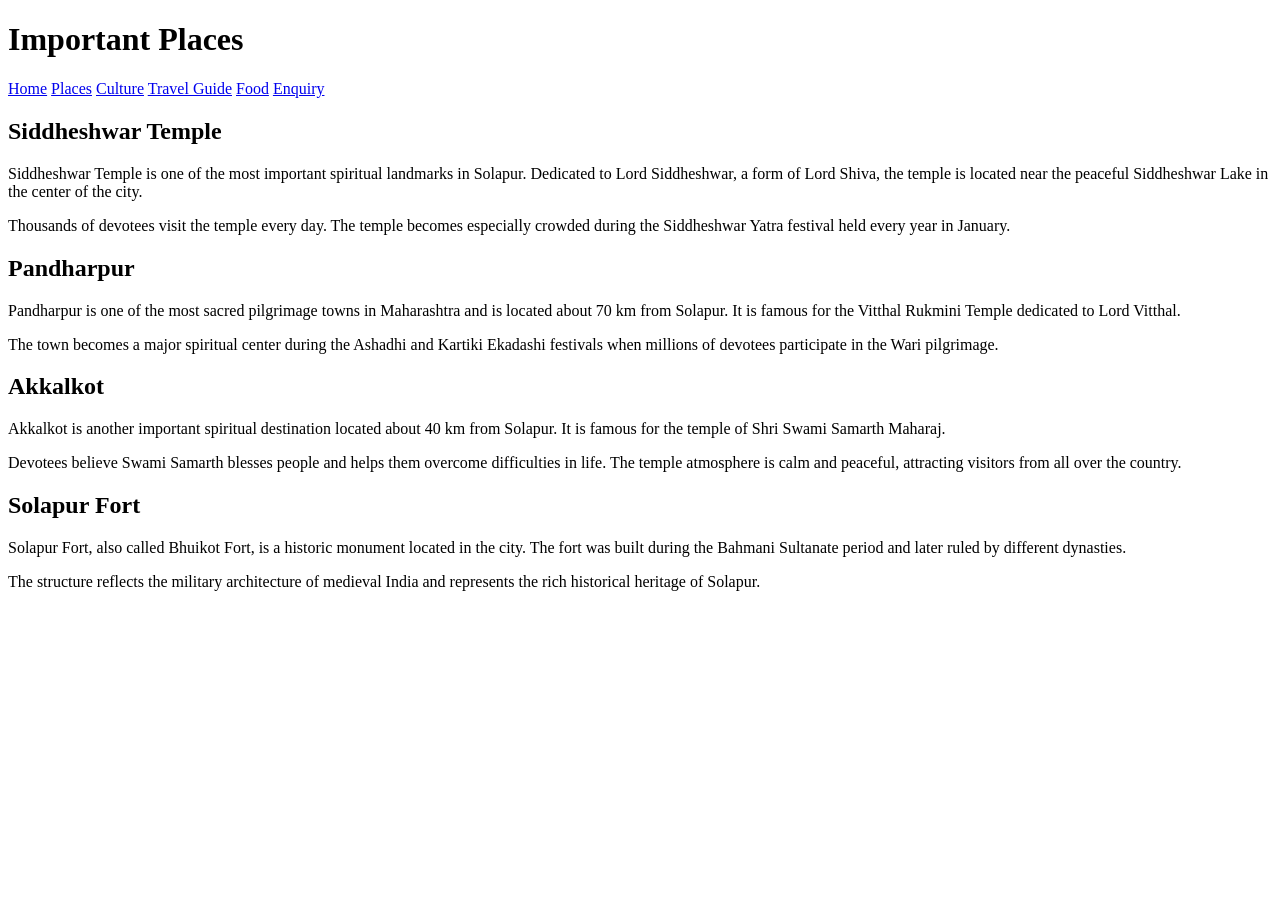
==== places.html @ 6fc600e1 "Create places.html" ====
<!DOCTYPE html>
<html>
<head>
<title>Places in Solapur</title>
<link rel="stylesheet" href="style.css">
</head>

<body>

<header>
<h1>Important Places</h1>

<nav>
<a href="index.html">Home</a>
<a href="places.html">Places</a>
<a href="culture.html">Culture</a>
<a href="travel.html">Travel Guide</a>
<a href="food.html">Food</a>
<a href="enquiry.html">Enquiry</a>
</nav>
</header>

<section>

<h2>Siddheshwar Temple</h2>
<p>
Siddheshwar Temple is one of the most important spiritual landmarks in Solapur.
Dedicated to Lord Siddheshwar, a form of Lord Shiva, the temple is located near the
peaceful Siddheshwar Lake in the center of the city.
</p>

<p>
Thousands of devotees visit the temple every day.
The temple becomes especially crowded during the Siddheshwar Yatra festival held every year in January.
</p>

<h2>Pandharpur</h2>

<p>
Pandharpur is one of the most sacred pilgrimage towns in Maharashtra and is located about
70 km from Solapur. It is famous for the Vitthal Rukmini Temple dedicated to Lord Vitthal.
</p>

<p>
The town becomes a major spiritual center during the Ashadhi and Kartiki Ekadashi festivals
when millions of devotees participate in the Wari pilgrimage.
</p>

<h2>Akkalkot</h2>

<p>
Akkalkot is another important spiritual destination located about 40 km from Solapur.
It is famous for the temple of Shri Swami Samarth Maharaj.
</p>

<p>
Devotees believe Swami Samarth blesses people and helps them overcome difficulties in life.
The temple atmosphere is calm and peaceful, attracting visitors from all over the country.
</p>

<h2>Solapur Fort</h2>

<p>
Solapur Fort, also called Bhuikot Fort, is a historic monument located in the city.
The fort was built during the Bahmani Sultanate period and later ruled by different dynasties.
</p>

<p>
The structure reflects the military architecture of medieval India and represents
the rich historical heritage of Solapur.
</p>

</section>

</body>
</html>
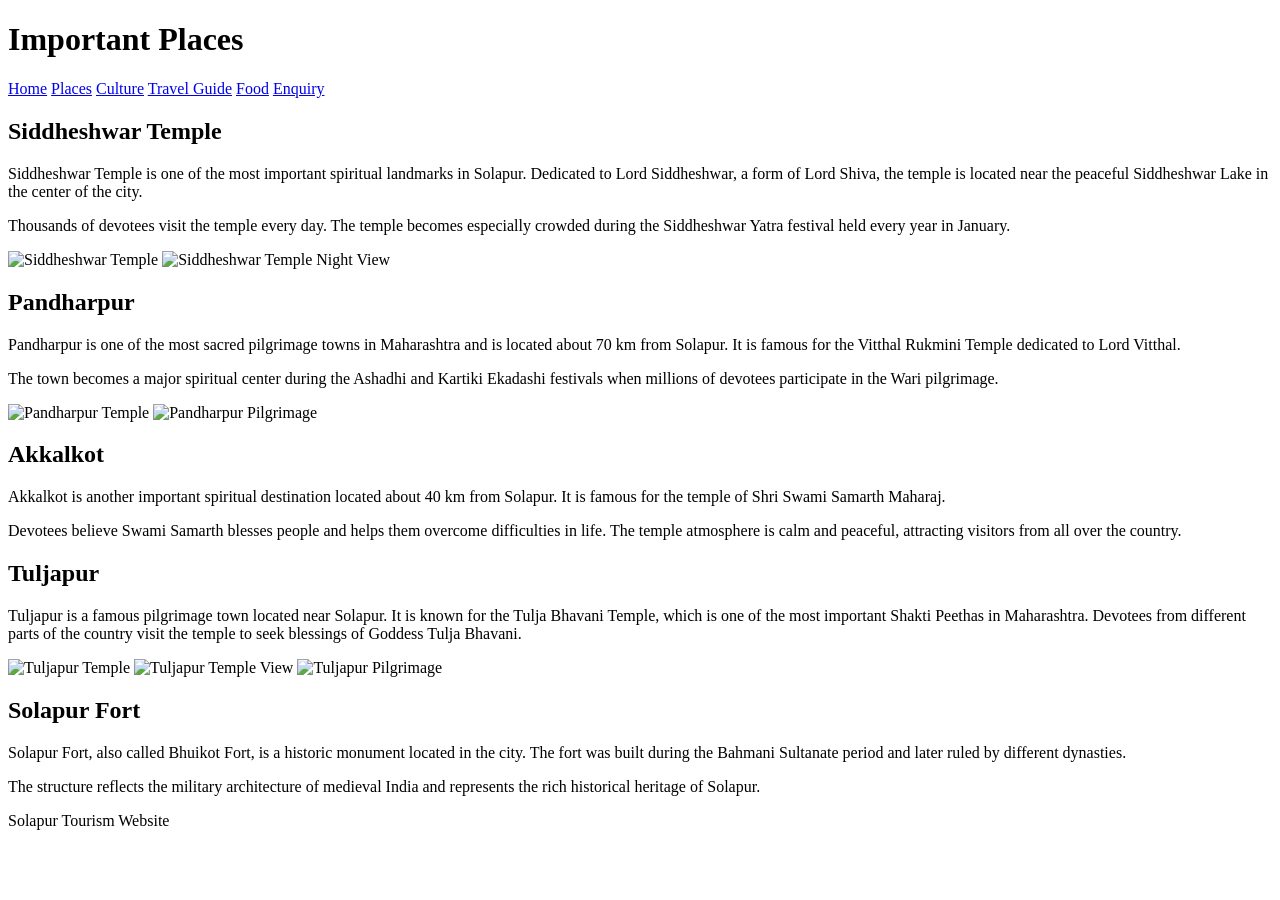
==== commit 447556d8: "Update places.html" ====
--- a/places.html
+++ b/places.html
@@ -2,6 +2,7 @@
 <html>
 <head>
 <title>Places in Solapur</title>
+<meta name="viewport" content="width=device-width, initial-scale=1.0">
 <link rel="stylesheet" href="style.css">
 </head>
 
@@ -23,6 +24,7 @@
 <section>
 
 <h2>Siddheshwar Temple</h2>
+
 <p>
 Siddheshwar Temple is one of the most important spiritual landmarks in Solapur.
 Dedicated to Lord Siddheshwar, a form of Lord Shiva, the temple is located near the
@@ -33,6 +35,10 @@
 Thousands of devotees visit the temple every day.
 The temple becomes especially crowded during the Siddheshwar Yatra festival held every year in January.
 </p>
+
+<img src="images/siddeshwar.jpg" width="45%" alt="Siddheshwar Temple">
+<img src="images/siddeshwar_night.jpg" width="45%" alt="Siddheshwar Temple Night View">
+
 
 <h2>Pandharpur</h2>
 
@@ -46,6 +52,10 @@
 when millions of devotees participate in the Wari pilgrimage.
 </p>
 
+<img src="images/pandharpur1.jpg" width="45%" alt="Pandharpur Temple">
+<img src="images/pandharpur2.jpg" width="45%" alt="Pandharpur Pilgrimage">
+
+
 <h2>Akkalkot</h2>
 
 <p>
@@ -57,6 +67,21 @@
 Devotees believe Swami Samarth blesses people and helps them overcome difficulties in life.
 The temple atmosphere is calm and peaceful, attracting visitors from all over the country.
 </p>
+
+
+<h2>Tuljapur</h2>
+
+<p>
+Tuljapur is a famous pilgrimage town located near Solapur.
+It is known for the Tulja Bhavani Temple, which is one of the most important Shakti Peethas
+in Maharashtra. Devotees from different parts of the country visit the temple to seek blessings
+of Goddess Tulja Bhavani.
+</p>
+
+<img src="images/tuljapur1.jpg" width="30%" alt="Tuljapur Temple">
+<img src="images/tuljapur2.jpg" width="30%" alt="Tuljapur Temple View">
+<img src="images/tuljapur3.jpg" width="30%" alt="Tuljapur Pilgrimage">
+
 
 <h2>Solapur Fort</h2>
 
@@ -72,5 +97,9 @@
 
 </section>
 
+<footer>
+<p>Solapur Tourism Website</p>
+</footer>
+
 </body>
 </html>
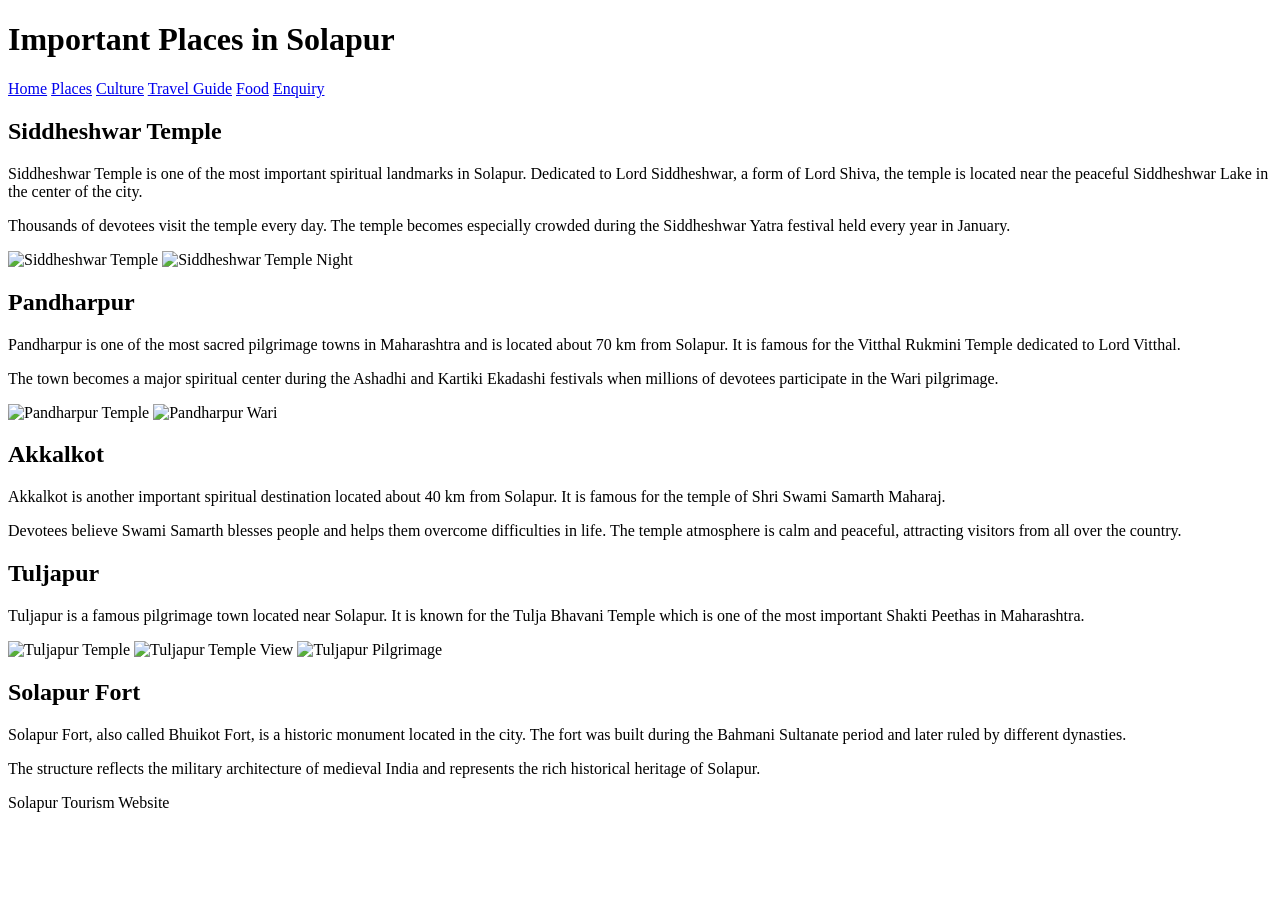
==== commit ca4649fc: "Update places.html" ====
--- a/places.html
+++ b/places.html
@@ -1,15 +1,21 @@
 <!DOCTYPE html>
 <html>
+
 <head>
+
 <title>Places in Solapur</title>
+
 <meta name="viewport" content="width=device-width, initial-scale=1.0">
+
 <link rel="stylesheet" href="style.css">
+
 </head>
 
 <body>
 
 <header>
-<h1>Important Places</h1>
+
+<h1>Important Places in Solapur</h1>
 
 <nav>
 <a href="index.html">Home</a>
@@ -19,6 +25,7 @@
 <a href="food.html">Food</a>
 <a href="enquiry.html">Enquiry</a>
 </nav>
+
 </header>
 
 <section>
@@ -32,28 +39,39 @@
 </p>
 
 <p>
-Thousands of devotees visit the temple every day.
-The temple becomes especially crowded during the Siddheshwar Yatra festival held every year in January.
+Thousands of devotees visit the temple every day. The temple becomes especially
+crowded during the Siddheshwar Yatra festival held every year in January.
 </p>
 
-<img src="images/siddeshwar.jpg" width="45%" alt="Siddheshwar Temple">
-<img src="images/siddeshwar_night.jpg" width="45%" alt="Siddheshwar Temple Night View">
+<div class="gallery">
+
+<img src="images/siddheshwar.jpg" alt="Siddheshwar Temple" width="300">
+
+<img src="images/siddheshwar_night.jpg" alt="Siddheshwar Temple Night" width="300">
+
+</div>
 
 
 <h2>Pandharpur</h2>
 
 <p>
-Pandharpur is one of the most sacred pilgrimage towns in Maharashtra and is located about
-70 km from Solapur. It is famous for the Vitthal Rukmini Temple dedicated to Lord Vitthal.
+Pandharpur is one of the most sacred pilgrimage towns in Maharashtra and is located
+about 70 km from Solapur. It is famous for the Vitthal Rukmini Temple dedicated to
+Lord Vitthal.
 </p>
 
 <p>
-The town becomes a major spiritual center during the Ashadhi and Kartiki Ekadashi festivals
-when millions of devotees participate in the Wari pilgrimage.
+The town becomes a major spiritual center during the Ashadhi and Kartiki Ekadashi
+festivals when millions of devotees participate in the Wari pilgrimage.
 </p>
 
-<img src="images/pandharpur1.jpg" width="45%" alt="Pandharpur Temple">
-<img src="images/pandharpur2.jpg" width="45%" alt="Pandharpur Pilgrimage">
+<div class="gallery">
+
+<img src="images/pandharpur1.jpg" alt="Pandharpur Temple" width="300">
+
+<img src="images/pandharpur2.jpg" alt="Pandharpur Wari" width="300">
+
+</div>
 
 
 <h2>Akkalkot</h2>
@@ -64,30 +82,36 @@
 </p>
 
 <p>
-Devotees believe Swami Samarth blesses people and helps them overcome difficulties in life.
-The temple atmosphere is calm and peaceful, attracting visitors from all over the country.
+Devotees believe Swami Samarth blesses people and helps them overcome difficulties
+in life. The temple atmosphere is calm and peaceful, attracting visitors from all over
+the country.
 </p>
 
 
 <h2>Tuljapur</h2>
 
 <p>
-Tuljapur is a famous pilgrimage town located near Solapur.
-It is known for the Tulja Bhavani Temple, which is one of the most important Shakti Peethas
-in Maharashtra. Devotees from different parts of the country visit the temple to seek blessings
-of Goddess Tulja Bhavani.
+Tuljapur is a famous pilgrimage town located near Solapur. It is known for the
+Tulja Bhavani Temple which is one of the most important Shakti Peethas in Maharashtra.
 </p>
 
-<img src="images/tuljapur1.jpg" width="30%" alt="Tuljapur Temple">
-<img src="images/tuljapur2.jpg" width="30%" alt="Tuljapur Temple View">
-<img src="images/tuljapur3.jpg" width="30%" alt="Tuljapur Pilgrimage">
+<div class="gallery">
+
+<img src="images/tuljapur1.jpg" alt="Tuljapur Temple" width="250">
+
+<img src="images/tuljapur2.jpg" alt="Tuljapur Temple View" width="250">
+
+<img src="images/tuljapur3.jpg" alt="Tuljapur Pilgrimage" width="250">
+
+</div>
 
 
 <h2>Solapur Fort</h2>
 
 <p>
 Solapur Fort, also called Bhuikot Fort, is a historic monument located in the city.
-The fort was built during the Bahmani Sultanate period and later ruled by different dynasties.
+The fort was built during the Bahmani Sultanate period and later ruled by different
+dynasties.
 </p>
 
 <p>
@@ -98,8 +122,11 @@
 </section>
 
 <footer>
+
 <p>Solapur Tourism Website</p>
+
 </footer>
 
 </body>
+
 </html>
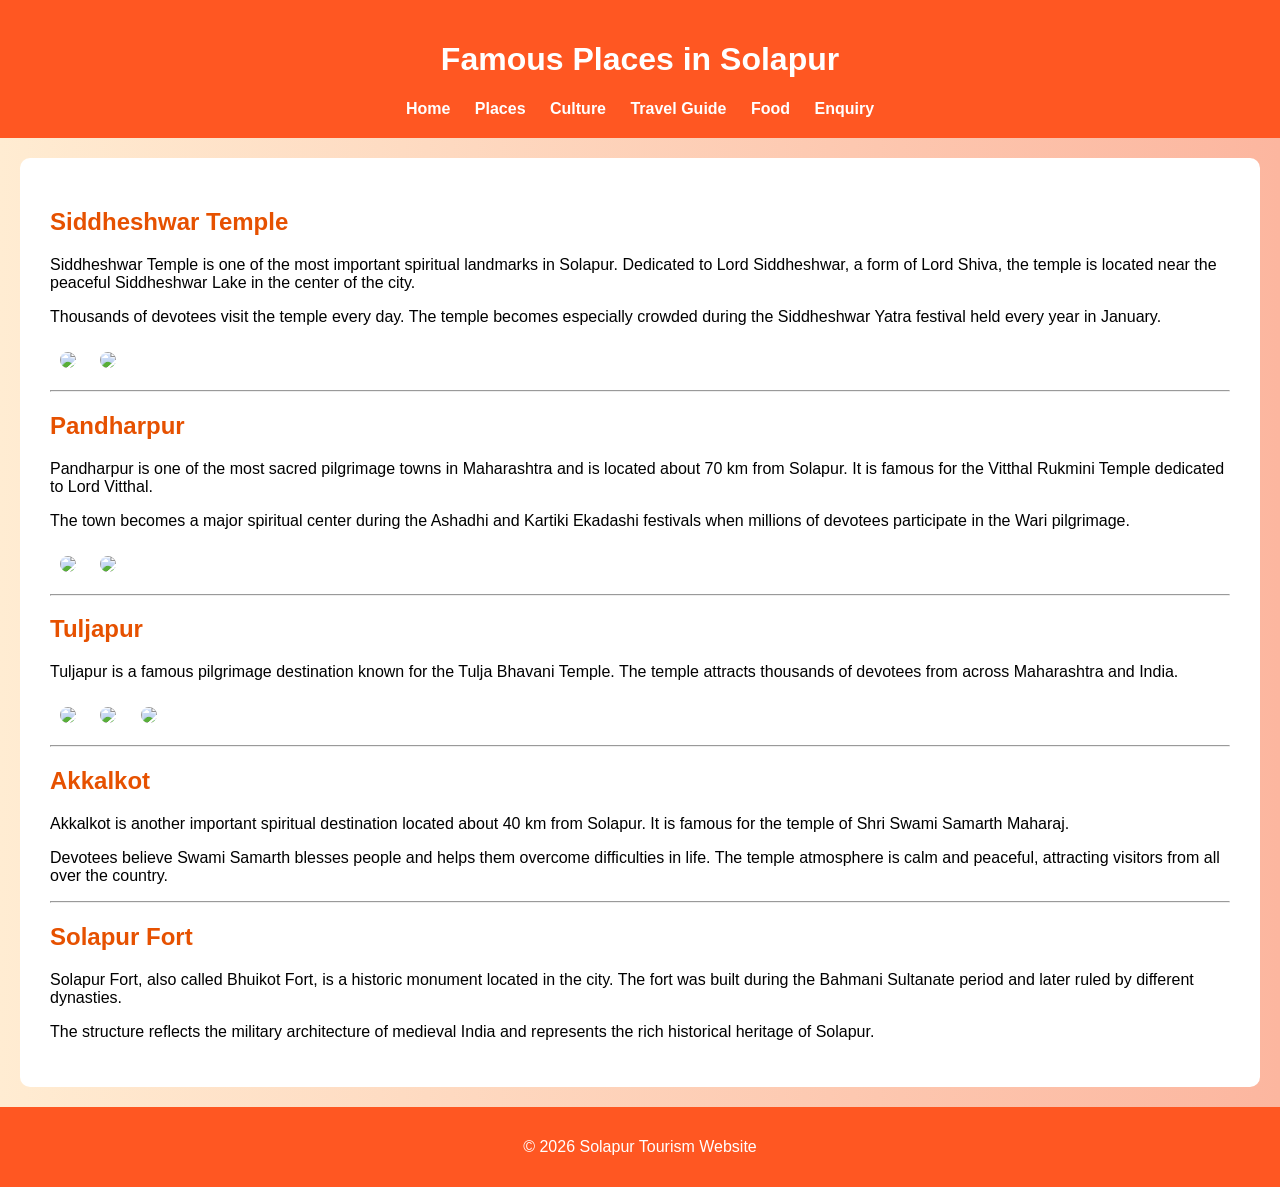
==== commit f8d9a274: "places.html" ====
--- a/places.html
+++ b/places.html
@@ -1,21 +1,14 @@
 <!DOCTYPE html>
 <html>
-
 <head>
-
 <title>Places in Solapur</title>
-
-<meta name="viewport" content="width=device-width, initial-scale=1.0">
-
 <link rel="stylesheet" href="style.css">
-
 </head>
 
 <body>
 
 <header>
-
-<h1>Important Places in Solapur</h1>
+<h1>Famous Places in Solapur</h1>
 
 <nav>
 <a href="index.html">Home</a>
@@ -34,8 +27,8 @@
 
 <p>
 Siddheshwar Temple is one of the most important spiritual landmarks in Solapur.
-Dedicated to Lord Siddheshwar, a form of Lord Shiva, the temple is located near the
-peaceful Siddheshwar Lake in the center of the city.
+Dedicated to Lord Siddheshwar, a form of Lord Shiva, the temple is located near
+the peaceful Siddheshwar Lake in the center of the city.
 </p>
 
 <p>
@@ -43,21 +36,17 @@
 crowded during the Siddheshwar Yatra festival held every year in January.
 </p>
 
-<div class="gallery">
+<img src="images/Siddheshwar.jpg">
+<img src="images/Siddheshwar_night.jpg">
 
-<img src="images/siddheshwar.jpg" alt="Siddheshwar Temple" width="300">
-
-<img src="images/siddheshwar_night.jpg" alt="Siddheshwar Temple Night" width="300">
-
-</div>
-
+<hr>
 
 <h2>Pandharpur</h2>
 
 <p>
 Pandharpur is one of the most sacred pilgrimage towns in Maharashtra and is located
-about 70 km from Solapur. It is famous for the Vitthal Rukmini Temple dedicated to
-Lord Vitthal.
+about 70 km from Solapur. It is famous for the Vitthal Rukmini Temple dedicated
+to Lord Vitthal.
 </p>
 
 <p>
@@ -65,14 +54,23 @@
 festivals when millions of devotees participate in the Wari pilgrimage.
 </p>
 
-<div class="gallery">
+<img src="images/Pandharpur1.jpg">
+<img src="images/Pandharpur2.jpg">
 
-<img src="images/pandharpur1.jpg" alt="Pandharpur Temple" width="300">
+<hr>
 
-<img src="images/pandharpur2.jpg" alt="Pandharpur Wari" width="300">
+<h2>Tuljapur</h2>
 
-</div>
+<p>
+Tuljapur is a famous pilgrimage destination known for the Tulja Bhavani Temple.
+The temple attracts thousands of devotees from across Maharashtra and India.
+</p>
 
+<img src="images/Tuljapur1.jpg">
+<img src="images/Tuljapur2.jpg">
+<img src="images/Tuljapur3.jpg">
+
+<hr>
 
 <h2>Akkalkot</h2>
 
@@ -82,51 +80,31 @@
 </p>
 
 <p>
-Devotees believe Swami Samarth blesses people and helps them overcome difficulties
-in life. The temple atmosphere is calm and peaceful, attracting visitors from all over
-the country.
+Devotees believe Swami Samarth blesses people and helps them overcome
+difficulties in life. The temple atmosphere is calm and peaceful,
+attracting visitors from all over the country.
 </p>
 
-
-<h2>Tuljapur</h2>
-
-<p>
-Tuljapur is a famous pilgrimage town located near Solapur. It is known for the
-Tulja Bhavani Temple which is one of the most important Shakti Peethas in Maharashtra.
-</p>
-
-<div class="gallery">
-
-<img src="images/tuljapur1.jpg" alt="Tuljapur Temple" width="250">
-
-<img src="images/tuljapur2.jpg" alt="Tuljapur Temple View" width="250">
-
-<img src="images/tuljapur3.jpg" alt="Tuljapur Pilgrimage" width="250">
-
-</div>
-
+<hr>
 
 <h2>Solapur Fort</h2>
 
 <p>
 Solapur Fort, also called Bhuikot Fort, is a historic monument located in the city.
-The fort was built during the Bahmani Sultanate period and later ruled by different
-dynasties.
+The fort was built during the Bahmani Sultanate period and later ruled by
+different dynasties.
 </p>
 
 <p>
-The structure reflects the military architecture of medieval India and represents
-the rich historical heritage of Solapur.
+The structure reflects the military architecture of medieval India and
+represents the rich historical heritage of Solapur.
 </p>
 
 </section>
 
 <footer>
-
-<p>Solapur Tourism Website</p>
-
+<p>© 2026 Solapur Tourism Website</p>
 </footer>
 
 </body>
-
 </html>
--- a/style.css
+++ b/style.css
@@ -0,0 +1,69 @@
+body
+{
+font-family: Arial;
+margin:0;
+background:linear-gradient(to right,#ffecd2,#fcb69f);
+}
+
+header
+{
+background:#ff5722;
+color:white;
+padding:20px;
+text-align:center;
+}
+
+nav
+{
+margin-top:10px;
+}
+
+nav a
+{
+color:white;
+margin:10px;
+text-decoration:none;
+font-weight:bold;
+}
+
+section
+{
+padding:30px;
+background:white;
+margin:20px;
+border-radius:10px;
+}
+
+img
+{
+width:300px;
+margin:10px;
+border-radius:10px;
+}
+
+h1
+{
+color:#ffffff;
+}
+
+h2
+{
+color:#e65100;
+}
+
+button
+{
+background:#ff5722;
+color:white;
+border:none;
+padding:10px 20px;
+cursor:pointer;
+}
+
+footer
+{
+text-align:center;
+padding:15px;
+background:#ff5722;
+color:white;
+}
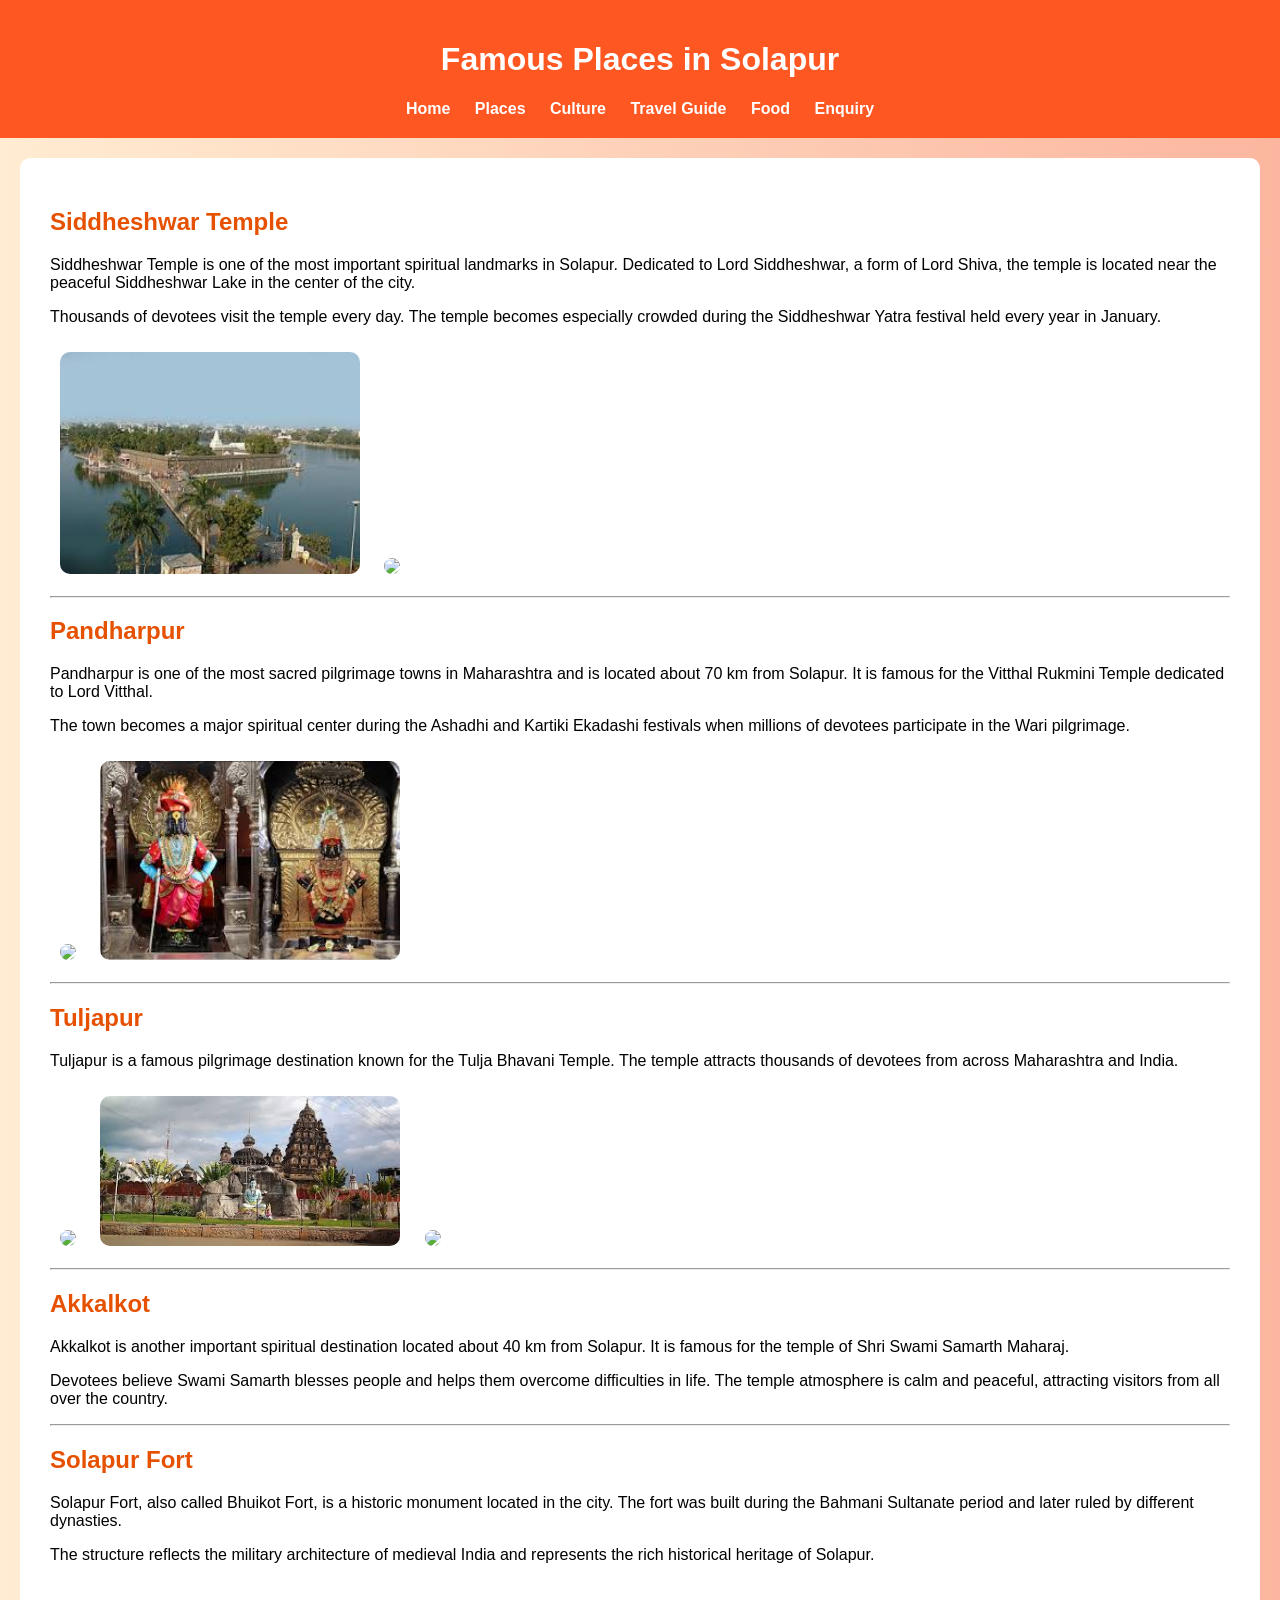
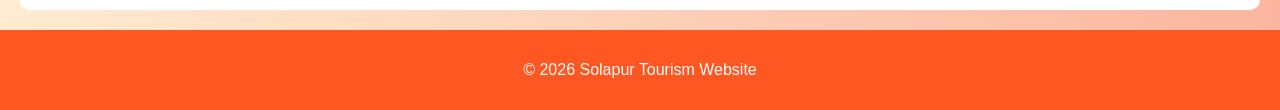
==== commit 459a9cec: "Update places.html" ====
--- a/places.html
+++ b/places.html
@@ -36,8 +36,8 @@
 crowded during the Siddheshwar Yatra festival held every year in January.
 </p>
 
-<img src="images/Siddheshwar.jpg">
-<img src="images/Siddheshwar_night.jpg">
+<img src="images/siddeshwar.jpg">
+<img src="images/siddeshwar_night.jpg">
 
 <hr>
 
@@ -54,8 +54,8 @@
 festivals when millions of devotees participate in the Wari pilgrimage.
 </p>
 
-<img src="images/Pandharpur1.jpg">
-<img src="images/Pandharpur2.jpg">
+<img src="images/pandharpur1.jpg">
+<img src="images/pandharpur2.jpg">
 
 <hr>
 
@@ -66,9 +66,9 @@
 The temple attracts thousands of devotees from across Maharashtra and India.
 </p>
 
-<img src="images/Tuljapur1.jpg">
-<img src="images/Tuljapur2.jpg">
-<img src="images/Tuljapur3.jpg">
+<img src="images/tuljapur1.jpg">
+<img src="images/tuljapur2.jpg">
+<img src="images/tuljapur3.jpg">
 
 <hr>
 
